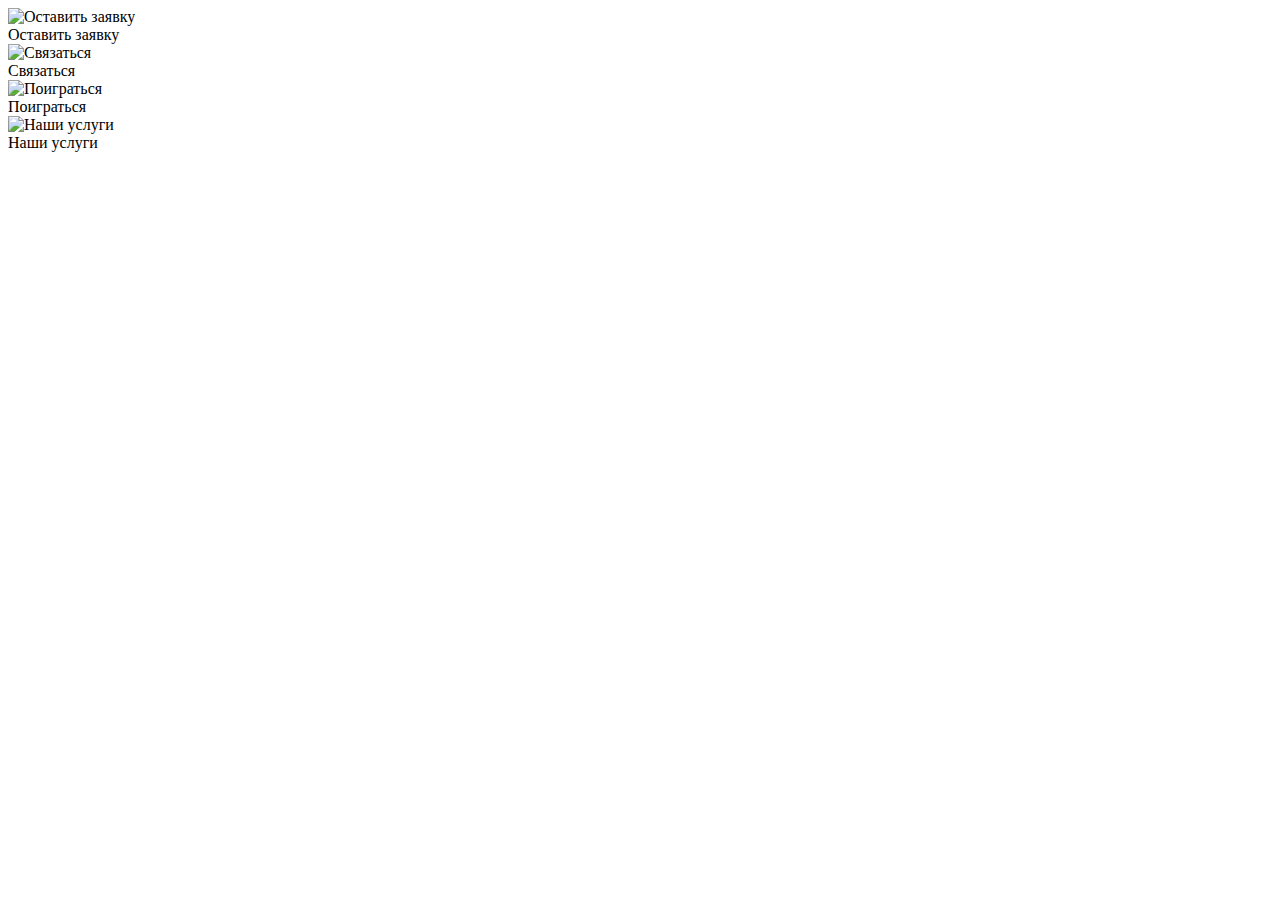
==== index.html @ d9d244ff "Initial commit" ====
<!doctype html><html><head><title>SimpleIT WebApp</title><meta charset="utf-8"/><script src="https://telegram.org/js/telegram-web-app.js"></script><script defer="defer" src="main.bundle.js"></script><link href="main.css" rel="stylesheet"></head><body><div id="root"></div></body></html>
---- main.css ----
body. #root,html{height:100%;margin:0;padding:0;width:100%}.container{background-color:red;box-sizing:border-box;height:100px;width:100px}
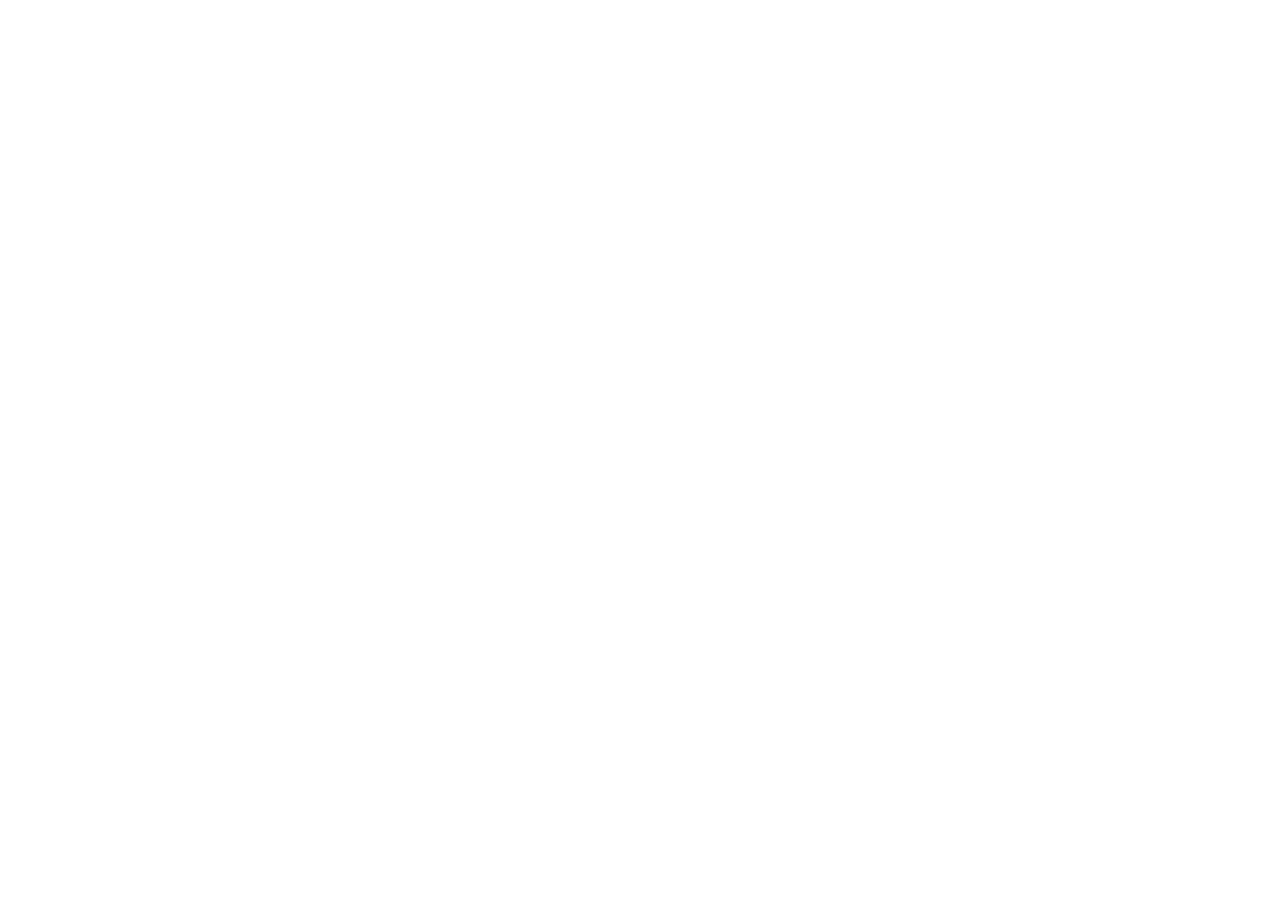
==== commit d4c9e623: "Commit" ====
--- a/index.html
+++ b/index.html
@@ -1 +1 @@
-<!doctype html><html><head><title>SimpleIT WebApp</title><meta charset="utf-8"/><script src="https://telegram.org/js/telegram-web-app.js"></script><script defer="defer" src="main.bundle.js"></script><link href="main.css" rel="stylesheet"></head><body><div id="root"></div></body></html>+<!doctype html><html><head><title>SimpleIT WebApp</title><meta charset="utf-8"/><script src="https://telegram.org/js/telegram-web-app.js"></script><script defer="defer" src="/main.bundle.js"></script><link href="/main.css" rel="stylesheet"></head><body><div id="root"></div></body></html>--- a/main.css
+++ b/main.css
@@ -1 +1 @@
-body. #root,html{height:100%;margin:0;padding:0;width:100%}.container{background-color:red;box-sizing:border-box;height:100px;width:100px}+:root{--tg-theme-bg-color:#181819;--tg-theme-text-color:#fff;--tg-theme-hint-color:#000;--tg-theme-link-color:#3cbcd5;--tg-theme-button-color:#3dbdd6;--tg-theme-button-text-color:#fff;--tg-theme-secondary-bg-color:red}#root,body,html{height:100%;margin:0;padding:0;width:100%}.main-menu{background-color:var(--tg-theme-bg-color);flex-wrap:wrap;height:100%;width:100%}.main-menu,.main-menu__item{align-items:center;display:flex;justify-content:space-around}.main-menu__item{cursor:pointer;flex-direction:column;height:215px;width:180px}.main-menu__item__image{width:150px}.main-menu__item__image,.main-menu__item__text{-webkit-user-select:none;-moz-user-select:none;user-select:none}.main-menu__item__text{color:var(--tg-theme-text-color);font-family:Open-Sans,sans-serif;font-size:14px}.app-wrapper{height:100%;width:100%}.fade-enter{opacity:0}.fade-enter.fade-enter-active{opacity:1;transition:opacity .25s ease-in}.TMrcFJagQeGvcntzH84P{background-color:transparent;border:none;color:var(--tg-theme-text-color);font-family:Open-Sans,sans-serif;font-size:14px;outline:none;padding:18px 12px}.TMrcFJagQeGvcntzH84P::-moz-placeholder{color:gray}.TMrcFJagQeGvcntzH84P::placeholder{color:gray}.qnvCpdjYgW4oEHTpghOf{align-items:center;cursor:pointer;display:flex;justify-content:space-between}.BwN7gFN8fwzDY20mUSSX{height:0;position:absolute;visibility:hidden;width:0}.bzLo7uIZ5gazATcU4uzL{margin-right:12px;max-height:40px;max-width:40px}.wv2eehkMIxB4wlFeAGxk{color:var(--tg-theme-link-color);font-family:Open-Sans,sans-serif;font-size:14px}.contact-form{background-color:var(--tg-theme-bg-color);box-sizing:border-box;height:100%;padding:10px 14px;width:100%}.contact-form,.contact-form_group{display:flex;flex-direction:column}.contact-form_title{color:var(--tg-theme-link-color);font-family:Open-Sans,sans-serif;font-size:14px;font-weight:700;padding:6px 12px}.contact-form_file-input{margin:0 12px}